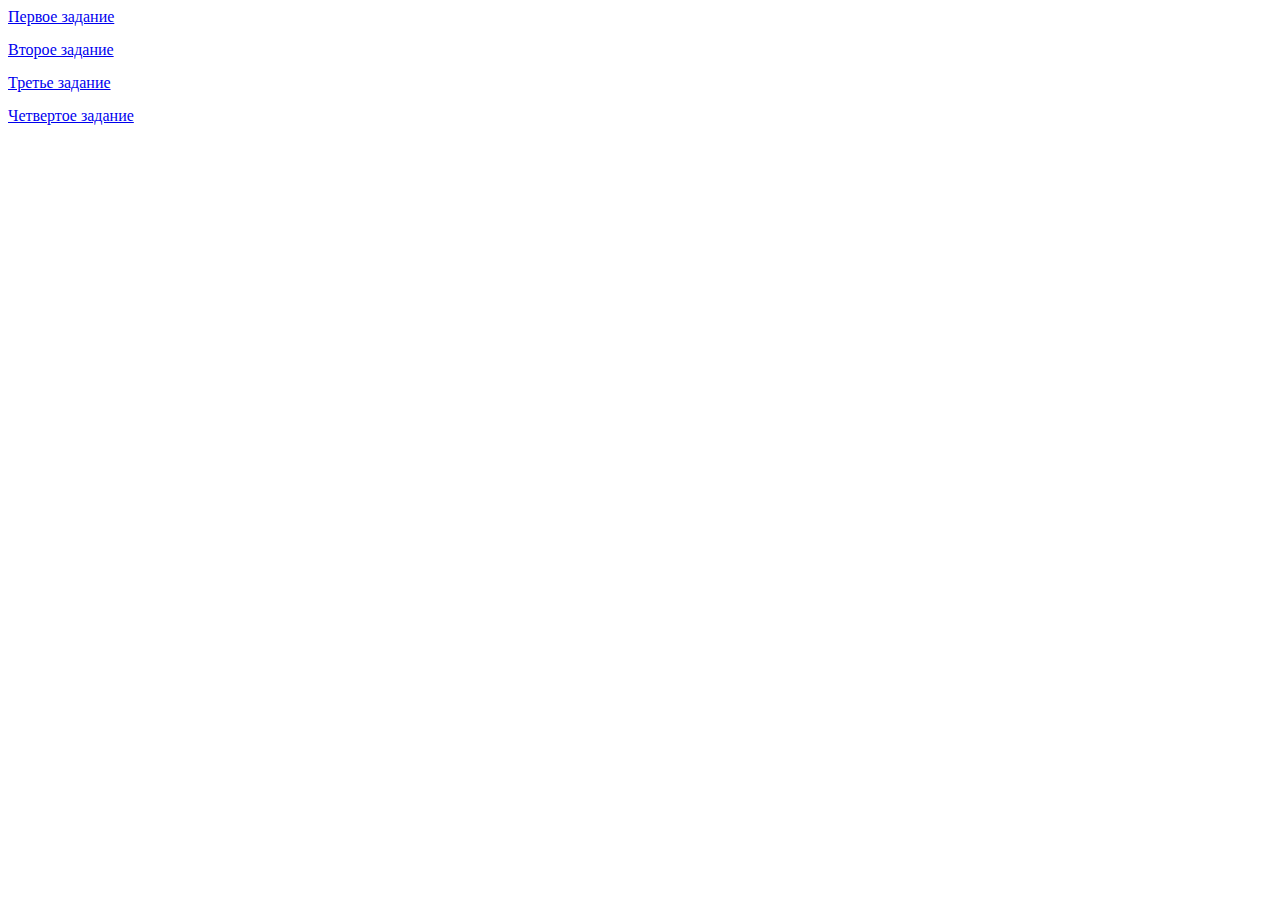
==== index.html @ b0218e9b "добавил страницу открывания заданий" ====
<!DOCTYPE html>
<html lang="en">
<head>
    <meta charset="UTF-8">
    <meta http-equiv="X-UA-Compatible" content="IE=edge">
    <meta name="viewport" content="width=device-width, initial-scale=1.0">
    <style>
        a {
            display: block;
            margin-bottom: 15px;
        }
    </style>
    <title>Document</title>
</head>
<body>
    <a href="task1/index.html">Первое задание</a>
    <a href="task2/index.html">Второе задание</a>
    <a href="task3/index.html">Третье задание</a>
    <a href="task4/index.html">Четвертое задание</a>
</body>
</html>
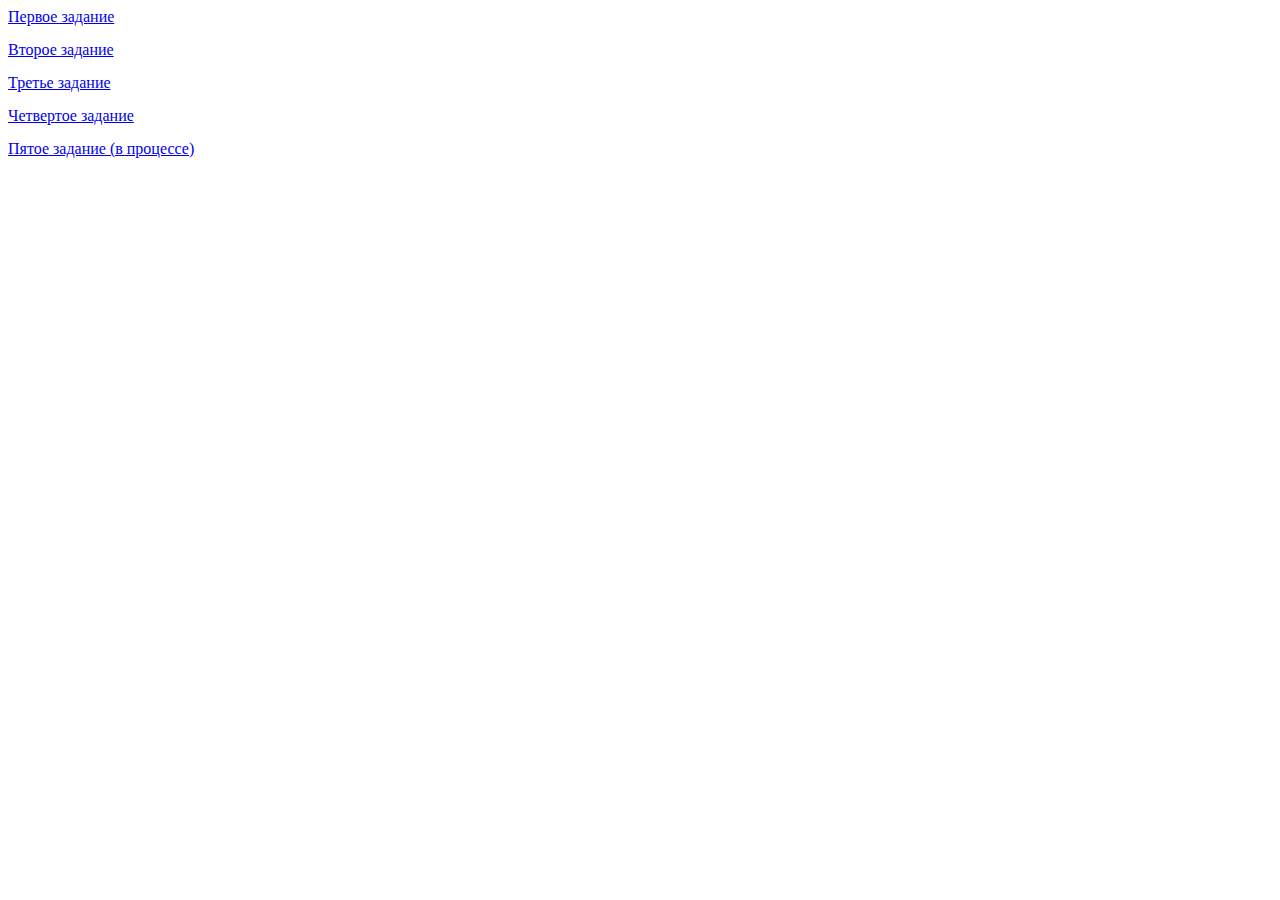
==== commit dc2d15da: "добавил пятое задание, частично выполнено, в процессе" ====
--- a/index.html
+++ b/index.html
@@ -17,5 +17,6 @@
     <a href="task2/index.html">Второе задание</a>
     <a href="task3/index.html">Третье задание</a>
     <a href="task4/index.html">Четвертое задание</a>
+    <a href="task5/index.html">Пятое задание (в процессе)</a>
 </body>
 </html>